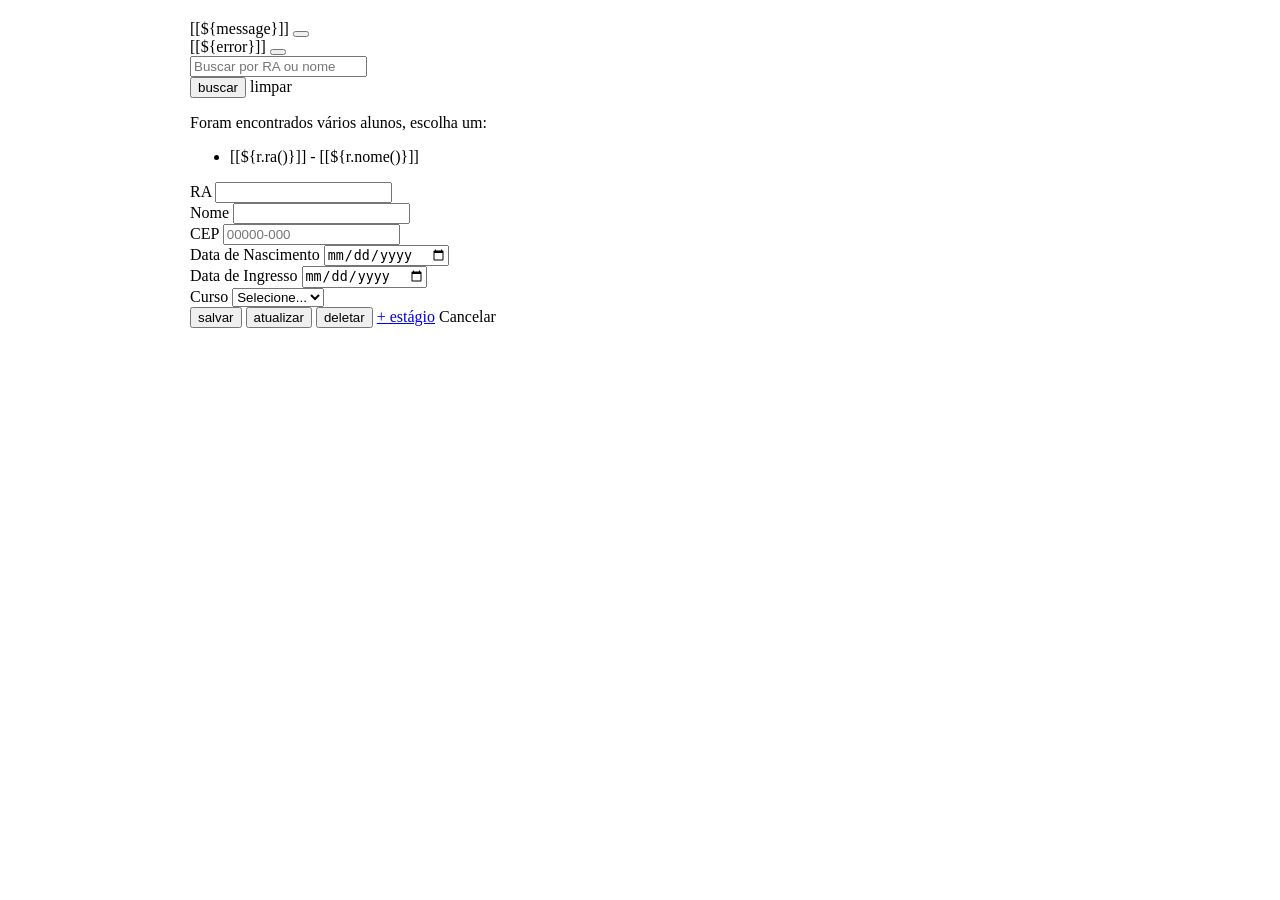
==== src/main/resources/templates/aluno/formulario.html @ 88507bdf "html" ====
<!DOCTYPE html>
<html lang="pt-br" xmlns:th="http://www.thymeleaf.org">
<head th:replace="~{fragmentos/head :: head('Manter Aluno')}"></head>
<body>
	<header th:replace="~{fragmentos/header :: header(activePage='aluno')}"></header>

	<div class="container-fluid" style="max-width: 900px; margin: 0 auto;">
		<h2 class="text-center mt-3"
			th:text="${aluno.id != null} ? 'Editar Aluno' : 'Cadastrar Novo Aluno'"></h2>

		<div th:if="${message != null}" class="alert alert-success alert-dismissible fade show text-center" role="alert">
			[[${message}]]
			<button type="button" class="btn-close" data-bs-dismiss="alert" aria-label="Close"></button>
		</div>
		<div th:if="${error != null}" class="alert alert-danger alert-dismissible fade show text-center" role="alert">
			[[${error}]]
			<button type="button" class="btn-close" data-bs-dismiss="alert" aria-label="Close"></button>
		</div>

		<form th:action="@{/aluno/formulario}" method="get" class="row g-2 mb-4">
			<div class="col-md-8">
				<input type="search" name="termo" th:value="${termo}" class="form-control" placeholder="Buscar por RA ou nome">
			</div>
			<div class="col-md-4">
				<button type="submit" class="btn btn-secondary">buscar</button>
				<a th:href="@{/aluno/formulario}" class="btn btn-info">limpar</a>
			</div>
		</form>

		<div th:if="${resultados != null}" class="mb-4">
			<p class="mb-1">Foram encontrados vários alunos, escolha um:</p>
			<ul class="list-group">
				<li class="list-group-item" th:each="r : ${resultados}">
					<a th:href="@{'/aluno/formulario/' + ${r.id()}}">[[${r.ra()}]] - [[${r.nome()}]]</a>
				</li>
			</ul>
		</div>

		<form th:object="${aluno}" method="post" enctype="application/x-www-form-urlencoded">
			<input type="hidden" th:field="*{id}" />

			<div th:if="${#fields.hasGlobalErrors()}" class="alert alert-danger" th:errors="*{global}"></div>

			<div class="row g-3 mb-3">
				<div class="col-md-4">
					<label for="ra" class="form-label">RA</label>
					<input type="text" class="form-control" id="ra" th:field="*{ra}" th:errorclass="is-invalid">
					<div class="invalid-feedback" th:errors="*{ra}"></div>
				</div>
				<div class="col-md-8">
					<label for="nome" class="form-label">Nome</label>
					<input type="text" class="form-control" id="nome" th:field="*{nome}" th:errorclass="is-invalid">
					<div class="invalid-feedback" th:errors="*{nome}"></div>
				</div>
			</div>

			<div class="row g-3 mb-3">
				<div class="col-md-4">
					<label for="cep" class="form-label">CEP</label>
					<input type="text" class="form-control" id="cep" th:field="*{cep}" placeholder="00000-000" th:errorclass="is-invalid">
					<div class="invalid-feedback" th:errors="*{cep}"></div>
				</div>
				<div class="col-md-4">
					<label for="dataNascimento" class="form-label">Data de Nascimento</label>
					<input type="date" class="form-control" id="dataNascimento" th:field="*{dataNascimento}" th:errorclass="is-invalid">
					<div class="invalid-feedback" th:errors="*{dataNascimento}"></div>
				</div>
				<div class="col-md-4">
					<label for="dataIngresso" class="form-label">Data de Ingresso</label>
					<input type="date" class="form-control" id="dataIngresso" th:field="*{dataIngresso}" th:errorclass="is-invalid">
					<div class="invalid-feedback" th:errors="*{dataIngresso}"></div>
				</div>
			</div>

			<div class="row g-3 mb-4">
				<div class="col-md-8">
					<label for="curso" class="form-label">Curso</label>
					<select class="form-select" id="curso" th:field="*{curso.id}"
						th:classappend="${#fields.hasErrors('curso')} ? 'is-invalid'">
						<option value="">Selecione...</option>
						<option th:each="c : ${cursos}" th:value="${c.id()}" th:text="${c.nome()}"></option>
					</select>
					<div class="invalid-feedback" th:errors="*{curso}"></div>
				</div>
			</div>

			<div class="text-center">
				<button type="submit" th:formaction="@{/aluno/salvar}" class="btn btn-primary me-2">salvar</button>
				<button type="submit" th:formaction="@{/aluno/atualizar}" class="btn btn-warning me-2">atualizar</button>
				<button type="submit" th:if="*{id != null}"
					th:formaction="@{/aluno/delete/{id}(id=*{id})}"
					onclick="return confirm('Deseja realmente excluir este aluno?')"
					class="btn btn-danger me-2">deletar</button>
				<a class="btn btn-outline-secondary disabled me-2" href="#" aria-disabled="true">+ estágio</a>
				<a th:href="@{/aluno}" class="btn btn-secondary">Cancelar</a>
			</div>
		</form>
	</div>

	<div th:replace="~{fragmentos/footer :: footer}"></div>
</body>
</html>
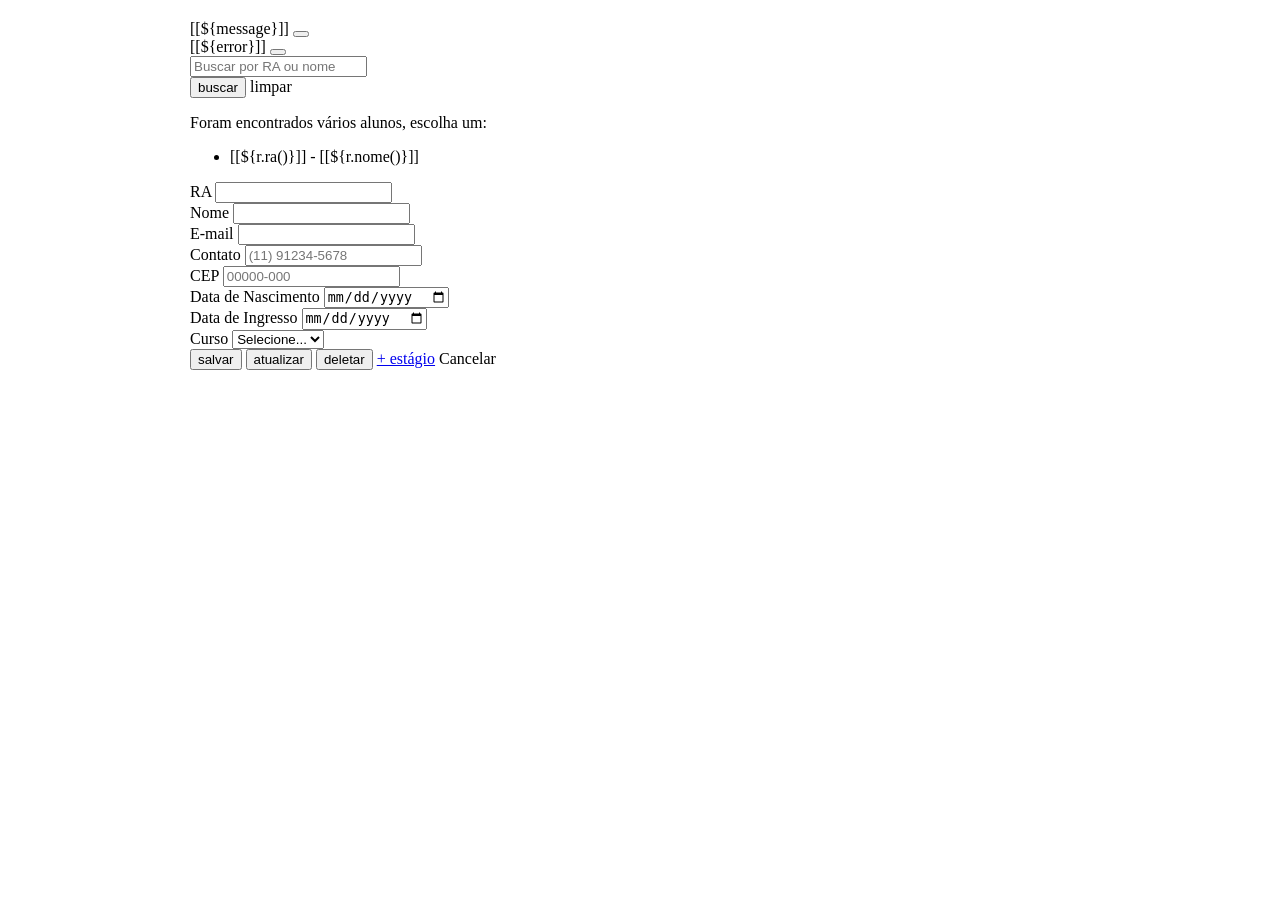
==== commit 1effc234: "add" ====
--- a/src/main/resources/templates/aluno/formulario.html
+++ b/src/main/resources/templates/aluno/formulario.html
@@ -54,6 +54,21 @@
 				</div>
 			</div>
 
+			<!-- E-mail e contato: UMA vez, DENTRO do form -->
+			<div class="row g-3 mb-3">
+				<div class="col-md-8">
+					<label for="email" class="form-label">E-mail</label>
+					<input type="email" class="form-control" id="email" th:field="*{email}" th:errorclass="is-invalid">
+					<div class="invalid-feedback" th:errors="*{email}"></div>
+				</div>
+				<div class="col-md-4">
+					<label for="contato" class="form-label">Contato</label>
+					<input type="text" class="form-control" id="contato" th:field="*{contato}"
+						placeholder="(11) 91234-5678" th:errorclass="is-invalid">
+					<div class="invalid-feedback" th:errors="*{contato}"></div>
+				</div>
+			</div>
+
 			<div class="row g-3 mb-3">
 				<div class="col-md-4">
 					<label for="cep" class="form-label">CEP</label>
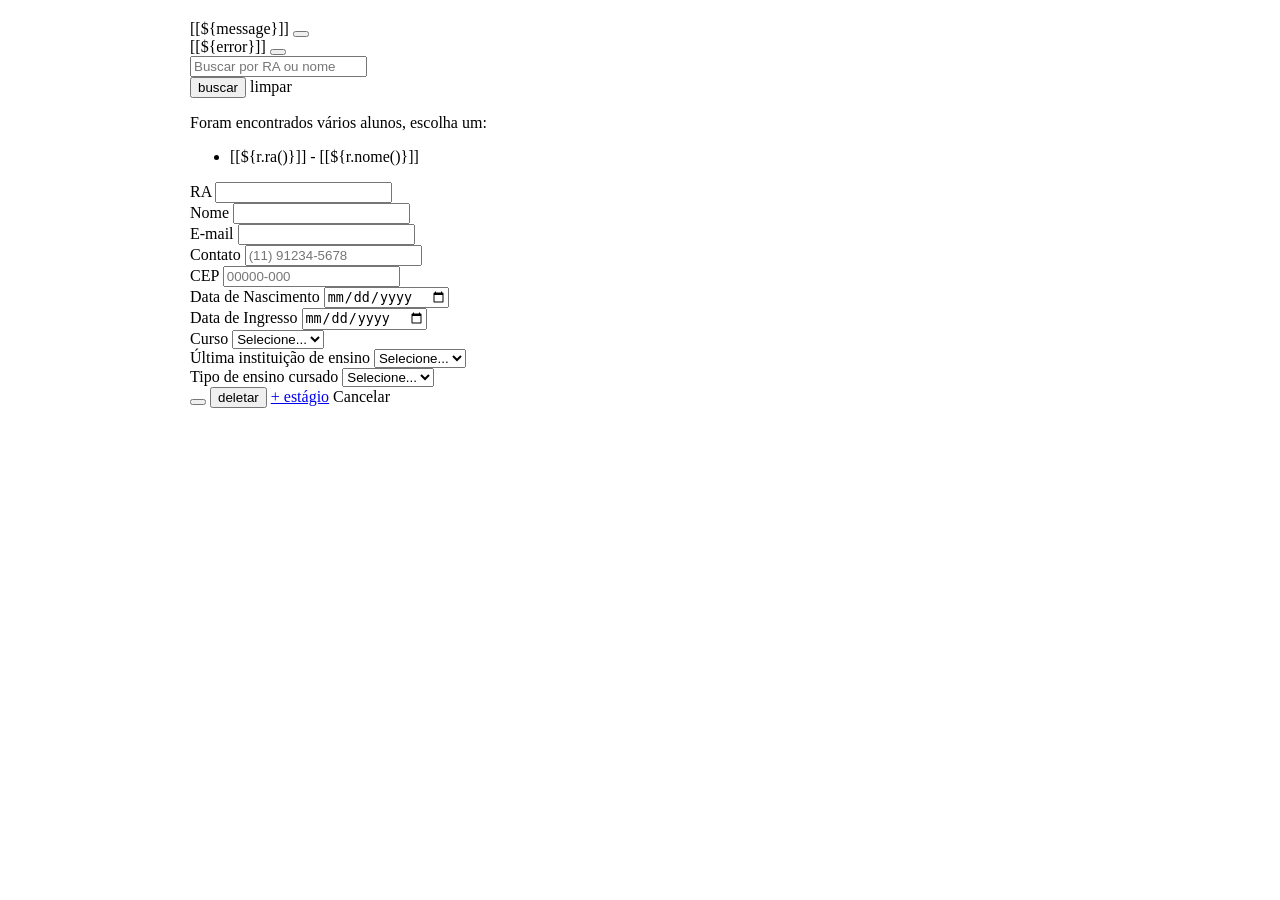
==== commit 1f496e44: "Ajuste nas Entidades e DTOs e Enum adicionado Enum TipoEnsino aadicionado. As classes de DTO de Alun" ====
--- a/src/main/resources/templates/aluno/formulario.html
+++ b/src/main/resources/templates/aluno/formulario.html
@@ -6,7 +6,7 @@
 
 	<div class="container-fluid" style="max-width: 900px; margin: 0 auto;">
 		<h2 class="text-center mt-3"
-			th:text="${aluno.id != null} ? 'Editar Aluno' : 'Cadastrar Novo Aluno'"></h2>
+			th:text="${edicao} ? 'Editar Aluno' : 'Cadastrar Novo Aluno'"></h2>
 
 		<div th:if="${message != null}" class="alert alert-success alert-dismissible fade show text-center" role="alert">
 			[[${message}]]
@@ -36,8 +36,9 @@
 			</ul>
 		</div>
 
-		<form th:object="${aluno}" method="post" enctype="application/x-www-form-urlencoded">
-			<input type="hidden" th:field="*{id}" />
+		<form th:object="${aluno}" th:action="${edicao} ? @{/aluno/atualizar} : @{/aluno/salvar}"
+			method="post" enctype="application/x-www-form-urlencoded">
+			<input th:if="${edicao}" type="hidden" th:field="*{id}" />
 
 			<div th:if="${#fields.hasGlobalErrors()}" class="alert alert-danger" th:errors="*{global}"></div>
 
@@ -87,22 +88,39 @@
 				</div>
 			</div>
 
-			<div class="row g-3 mb-4">
-				<div class="col-md-8">
-					<label for="curso" class="form-label">Curso</label>
-					<select class="form-select" id="curso" th:field="*{curso.id}"
-						th:classappend="${#fields.hasErrors('curso')} ? 'is-invalid'">
+			<div class="row g-3 mb-3">
+				<div class="col-md-12">
+					<label for="idCurso" class="form-label">Curso</label>
+					<select class="form-select" id="idCurso" th:field="*{idCurso}" th:errorclass="is-invalid">
 						<option value="">Selecione...</option>
 						<option th:each="c : ${cursos}" th:value="${c.id()}" th:text="${c.nome()}"></option>
 					</select>
-					<div class="invalid-feedback" th:errors="*{curso}"></div>
+					<div class="invalid-feedback" th:errors="*{idCurso}"></div>
+				</div>
+			</div>
+
+			<div class="row g-3 mb-4">
+				<div class="col-md-6">
+					<label for="idEscola" class="form-label">Última instituição de ensino</label>
+					<select class="form-select" id="idEscola" th:field="*{idEscola}" th:errorclass="is-invalid">
+						<option value="">Selecione...</option>
+						<option th:each="e : ${escolas}" th:value="${e.id()}" th:text="${e.nome()}"></option>
+					</select>
+					<div class="invalid-feedback" th:errors="*{idEscola}"></div>
+				</div>
+				<div class="col-md-6">
+					<label for="tipoEnsino" class="form-label">Tipo de ensino cursado</label>
+					<select class="form-select" id="tipoEnsino" th:field="*{tipoEnsino}" th:errorclass="is-invalid">
+						<option value="">Selecione...</option>
+						<option th:each="t : ${tiposEnsino}" th:value="${t}" th:text="${t.descricao}"></option>
+					</select>
+					<div class="invalid-feedback" th:errors="*{tipoEnsino}"></div>
 				</div>
 			</div>
 
 			<div class="text-center">
-				<button type="submit" th:formaction="@{/aluno/salvar}" class="btn btn-primary me-2">salvar</button>
-				<button type="submit" th:formaction="@{/aluno/atualizar}" class="btn btn-warning me-2">atualizar</button>
-				<button type="submit" th:if="*{id != null}"
+				<button type="submit" class="btn btn-primary me-2" th:text="${edicao} ? 'atualizar' : 'salvar'"></button>
+				<button type="submit" th:if="${edicao}"
 					th:formaction="@{/aluno/delete/{id}(id=*{id})}"
 					onclick="return confirm('Deseja realmente excluir este aluno?')"
 					class="btn btn-danger me-2">deletar</button>
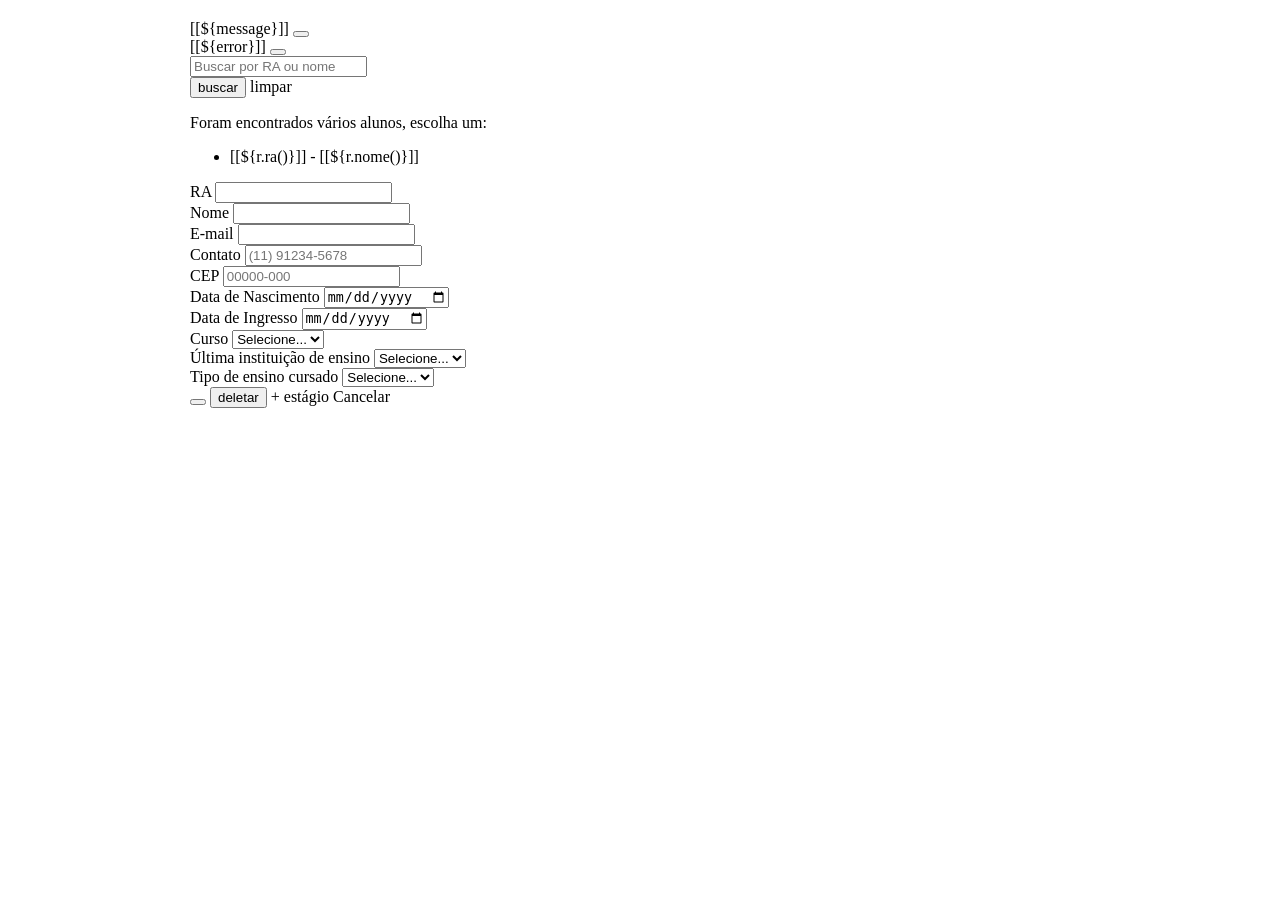
==== commit 0553a4a0: "Implementação dos DTOs que faltavam e alteração nos htmls Também foram criadas algumas funções de bu" ====
--- a/src/main/resources/templates/aluno/formulario.html
+++ b/src/main/resources/templates/aluno/formulario.html
@@ -124,7 +124,7 @@
 					th:formaction="@{/aluno/delete/{id}(id=*{id})}"
 					onclick="return confirm('Deseja realmente excluir este aluno?')"
 					class="btn btn-danger me-2">deletar</button>
-				<a class="btn btn-outline-secondary disabled me-2" href="#" aria-disabled="true">+ estágio</a>
+				<a th:if="${edicao}" th:href="@{/contrato/formulario}" class="btn btn-outline-secondary me-2">+ estágio</a>
 				<a th:href="@{/aluno}" class="btn btn-secondary">Cancelar</a>
 			</div>
 		</form>
